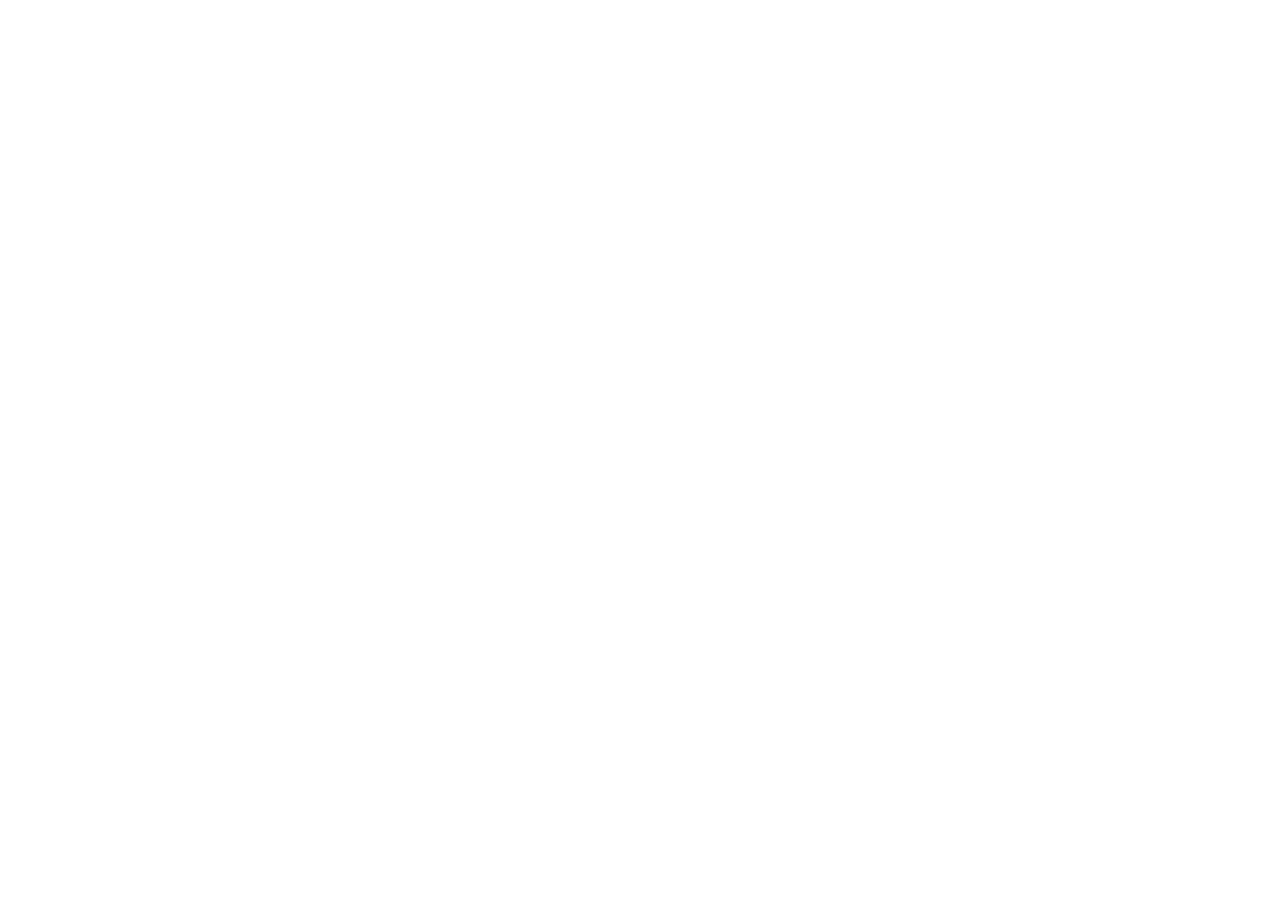
==== snowflake.html @ b9242b1f "create repository" ====
<!DOCTYPE html>
<html lang="en">
    <head>
        <meta charset="UTF-8" />
        <meta http-equiv="X-UA-Compatible" content="IE=edge" />
        <meta name="viewport" content="width=device-width, initial-scale=1.0" />
        <link rel="stylesheet" href="snowflake.css" />
        <title>SnowFlake</title>
    </head>
    <body>
        <div class="snowflake"></div>
        <script src="snowflake.js"></script>
    </body>
</html>
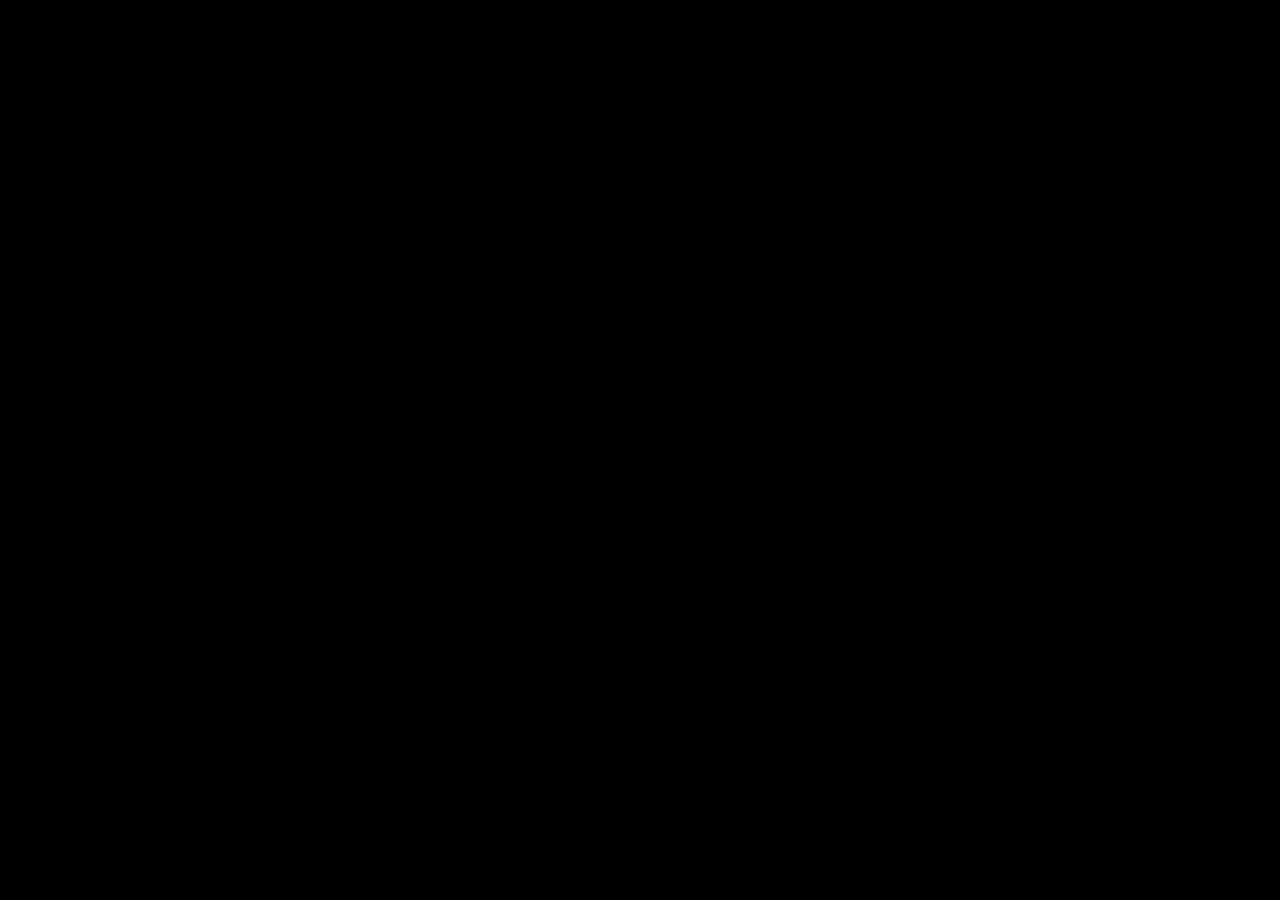
==== commit 28040dfb: "css file modified, js file created" ====
--- a/snowflake.html
+++ b/snowflake.html
@@ -8,7 +8,6 @@
         <title>SnowFlake</title>
     </head>
     <body>
-        <div class="snowflake"></div>
         <script src="snowflake.js"></script>
     </body>
 </html>
--- a/snowflake.css
+++ b/snowflake.css
@@ -0,0 +1,21 @@
+@keyframes fall {
+    from {
+    }
+    to {
+        transform: translateY(100vh);
+        opacity: 0;
+    }
+}
+
+body {
+    background-color: black;
+}
+
+.snowflake {
+    width: 8px;
+    height: 8px;
+    border-radius: 50%;
+    background-color: white;
+    position: absolute;
+    top: -8px;
+}
